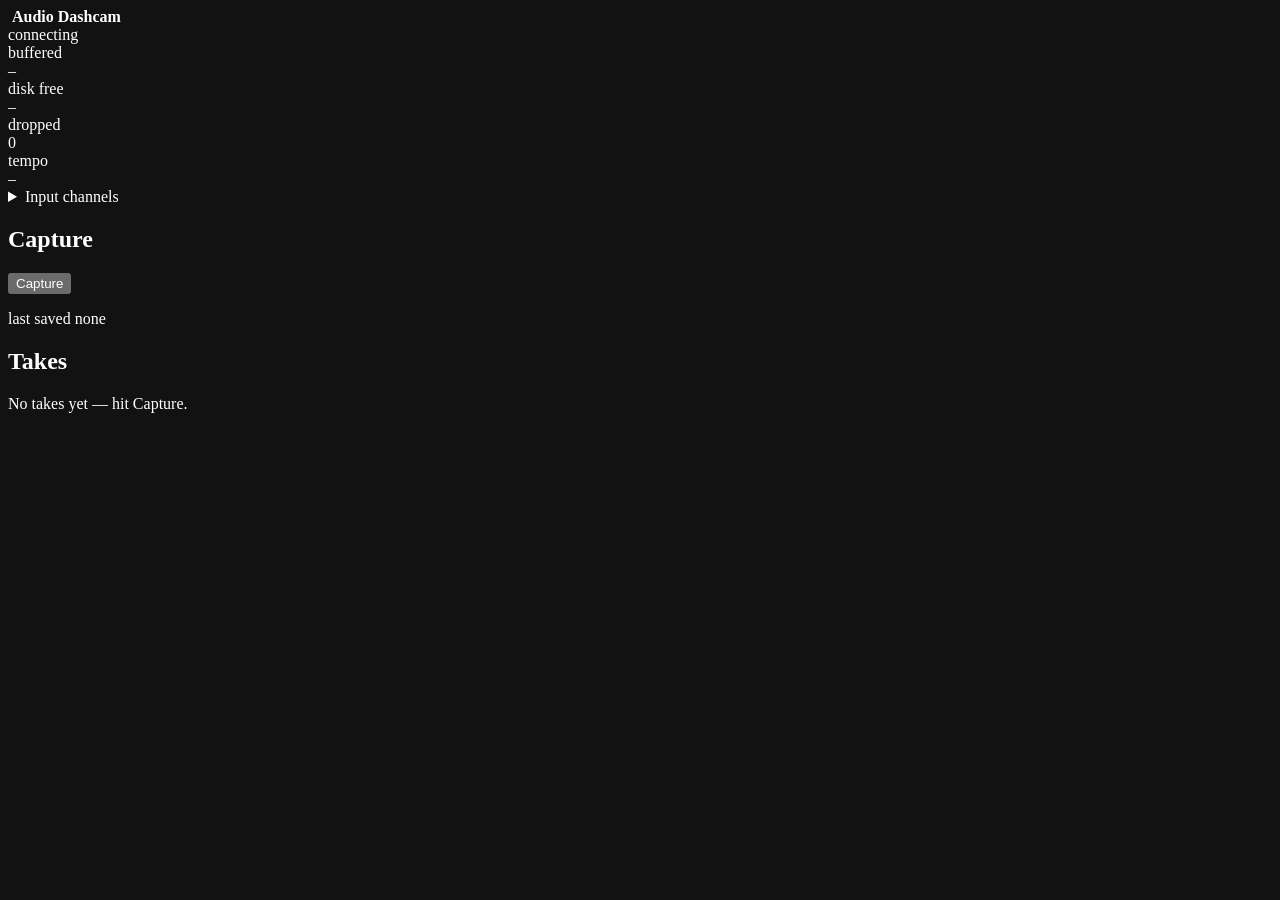
==== web/static/index.html @ cfb401c4 "Move the Go tree to a conventional layout under the name Hindsight v2-go was a blue/green marker fro" ====
<!DOCTYPE html>
<html lang="en">
<head>
<meta charset="utf-8">
<meta name="viewport" content="width=device-width, initial-scale=1, viewport-fit=cover">
<title>Audio Dashcam</title>
<meta name="description" content="Always-listening audio buffer. Grab the last 30 seconds of the jam.">

<meta name="theme-color" content="#0b1120">
<meta name="color-scheme" content="dark">

<link rel="manifest" href="/manifest.json">
<link rel="icon" href="/icons/favicon-32.png" sizes="32x32">
<link rel="apple-touch-icon" href="/icons/apple-touch-icon.png">

<!-- Android needs TLS for a full install. That comes from `tailscale serve`
     on the tailnet hostname; the plain-HTTP LAN address still works but will
     not install, and app.js will not register the service worker there
     because isSecureContext is false. -->
<meta name="apple-mobile-web-app-capable" content="yes">
<meta name="mobile-web-app-capable" content="yes">
<meta name="apple-mobile-web-app-status-bar-style" content="black-translucent">
<meta name="apple-mobile-web-app-title" content="Dashcam">

<link rel="stylesheet" href="/styles.css">
</head>
<body>

<header class="topbar">
  <div class="brand">
    <img src="/icons/icon-192.png" alt="">
    <b>Audio Dashcam</b>
  </div>
  <div class="health">
    <!-- Shown only while a screen wake lock is actually held. Icon-only on
         purpose: .health has caused a topbar overflow before, and a phone that
         is charging will show this at 390px. -->
    <span class="awake" id="awake" hidden
          title="Screen kept awake while charging"
          aria-label="Screen kept awake while charging" role="img">&#9788;</span>
    <span class="dot" id="health-dot"></span>
    <span id="health-text">connecting</span>
  </div>
</header>

<main>

  <!-- The ribbon is a direct child of main, not of a column: at the
       two-column breakpoints it spans both (grid-column: 1 / -1), which is the
       only way the compressed old end gets enough pixels to be readable.
       Its contents are built by lib/ribbon.js. -->
  <div class="viz-wrap" id="viz-wrap"></div>

  <div class="col col-monitor">

    <section class="panel">

      <div class="meters" id="meters"></div>

      <div class="stats">
        <div class="stat">
          <div class="k">buffered</div>
          <div class="v" id="stat-buffered">–</div>
        </div>
        <div class="stat">
          <div class="k">disk free</div>
          <div class="v" id="stat-disk">–</div>
        </div>
        <div class="stat">
          <div class="k">dropped</div>
          <div class="v" id="stat-xruns">0</div>
        </div>
        <div class="stat">
          <div class="k">tempo</div>
          <div class="v" id="stat-tempo">–</div>
        </div>
      </div>

      <details class="chan" id="chan-diag">
        <summary>Input channels</summary>
        <div class="grid" id="chan-grid"></div>
        <p class="hint">
          Saving channels <b id="chan-saving">–</b> from <b id="chan-device">–</b>.
          Change with <code>SAVE_CHANNELS</code>.
        </p>
      </details>
    </section>

    <section class="panel">
      <h2>Capture</h2>
      <div class="seg" id="dur-seg" role="group" aria-label="Capture length"></div>
      <button class="capture-btn" id="capture-btn">Capture</button>
      <p class="last">last saved <span id="last-saved">none</span></p>
    </section>

  </div>

  <div class="col col-library">

    <section class="panel">
      <h2>Takes</h2>
      <div class="takes" id="takes"></div>
      <p class="empty" id="takes-empty">No takes yet — hit Capture.</p>
    </section>

  </div>

</main>

<div id="toasts" aria-live="polite"></div>

<dialog class="sheet" id="confirm">
  <form method="dialog" class="sheet-inner">
    <h3>Delete this take?</h3>
    <p id="confirm-name"></p>
    <div class="sheet-actions">
      <button class="icon-btn" value="cancel">Cancel</button>
      <button class="icon-btn confirm" value="delete">Delete</button>
    </div>
  </form>
</dialog>

<script type="module" src="/app.js"></script>
</body>
</html>
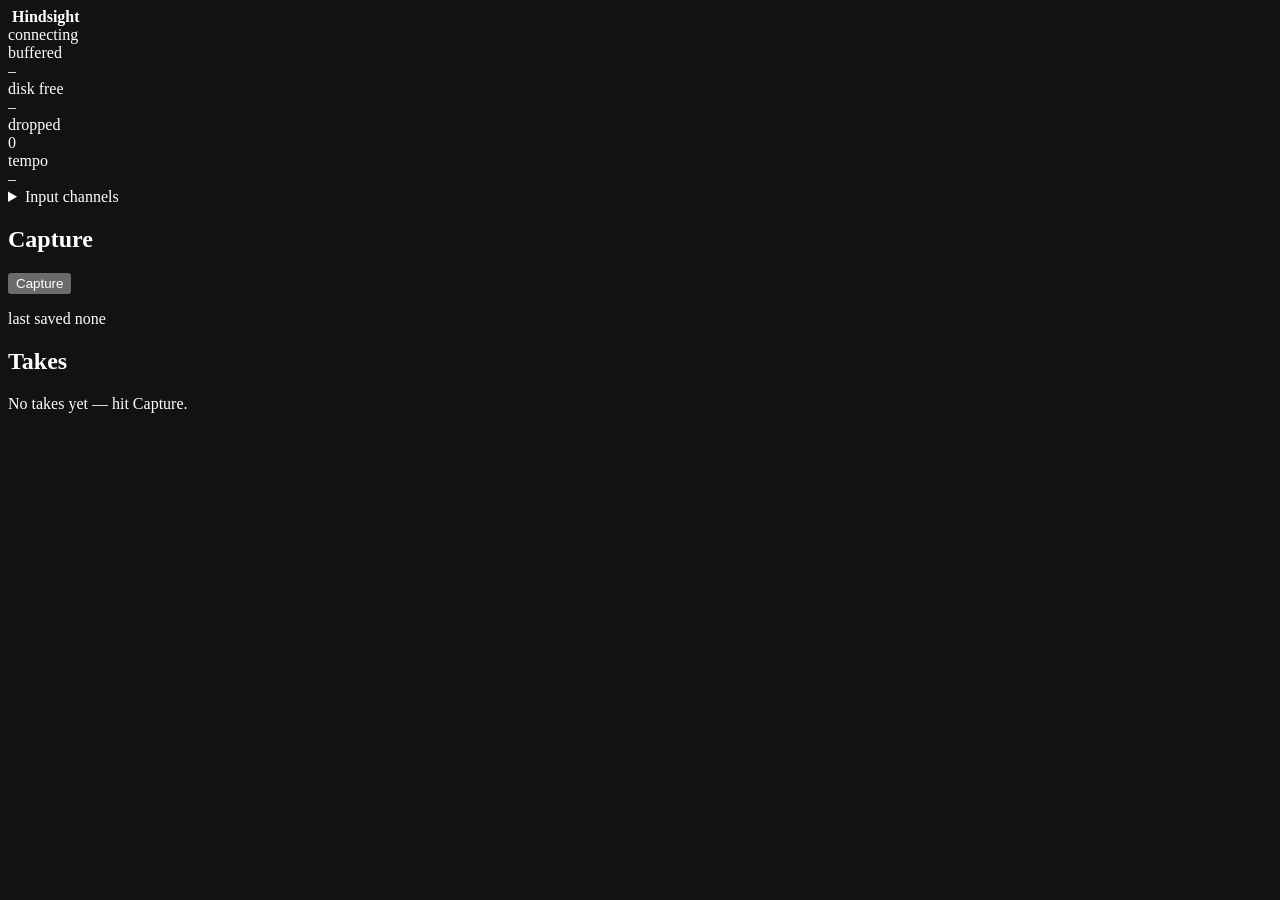
==== commit a2f1a893: "Rename the UI, and retake the screenshots that showed the old name The rename reached the module, th" ====
--- a/web/static/index.html
+++ b/web/static/index.html
@@ -3,7 +3,7 @@
 <head>
 <meta charset="utf-8">
 <meta name="viewport" content="width=device-width, initial-scale=1, viewport-fit=cover">
-<title>Audio Dashcam</title>
+<title>Hindsight</title>
 <meta name="description" content="Always-listening audio buffer. Grab the last 30 seconds of the jam.">
 
 <meta name="theme-color" content="#0b1120">
@@ -20,7 +20,7 @@
 <meta name="apple-mobile-web-app-capable" content="yes">
 <meta name="mobile-web-app-capable" content="yes">
 <meta name="apple-mobile-web-app-status-bar-style" content="black-translucent">
-<meta name="apple-mobile-web-app-title" content="Dashcam">
+<meta name="apple-mobile-web-app-title" content="Hindsight">
 
 <link rel="stylesheet" href="/styles.css">
 </head>
@@ -29,7 +29,7 @@
 <header class="topbar">
   <div class="brand">
     <img src="/icons/icon-192.png" alt="">
-    <b>Audio Dashcam</b>
+    <b>Hindsight</b>
   </div>
   <div class="health">
     <!-- Shown only while a screen wake lock is actually held. Icon-only on
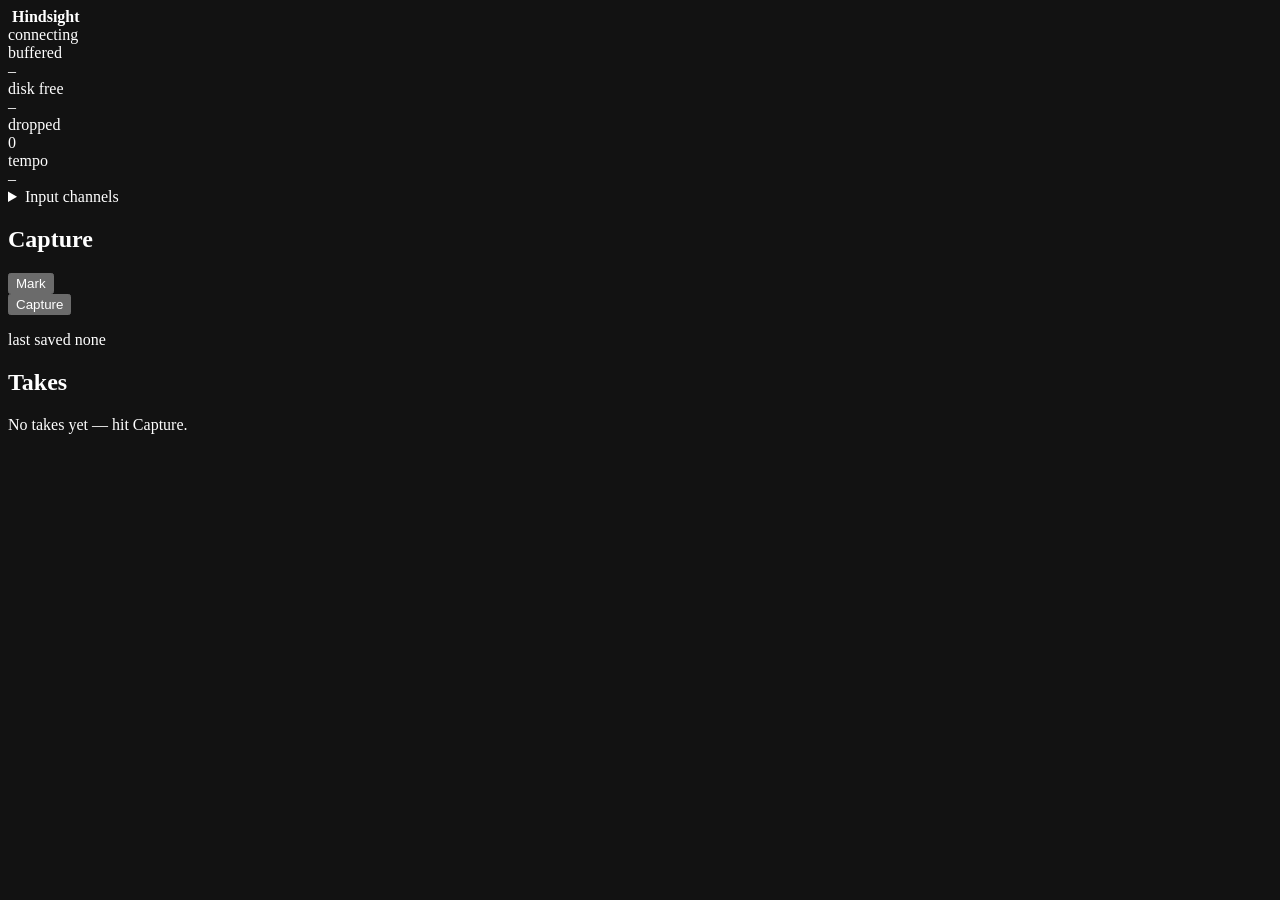
==== commit ef82d7d1: "Mark a moment on the live ribbon Adds a Mark button and amber flag ticks so a flagged moment survive" ====
--- a/web/static/index.html
+++ b/web/static/index.html
@@ -88,7 +88,14 @@
 
     <section class="panel">
       <h2>Capture</h2>
-      <div class="seg" id="dur-seg" role="group" aria-label="Capture length"></div>
+      <!-- Mark sits beside the tier buttons, not in a row of its own: a new
+           row pushes Capture toward the bottom edge, and 844x390 landscape
+           has no margin left to give (see .capture-btn below the fold in
+           styles.css). -->
+      <div class="capture-row">
+        <div class="seg" id="dur-seg" role="group" aria-label="Capture length"></div>
+        <button class="mark-btn" id="mark-btn" title="Mark this moment">Mark</button>
+      </div>
       <button class="capture-btn" id="capture-btn">Capture</button>
       <p class="last">last saved <span id="last-saved">none</span></p>
     </section>
